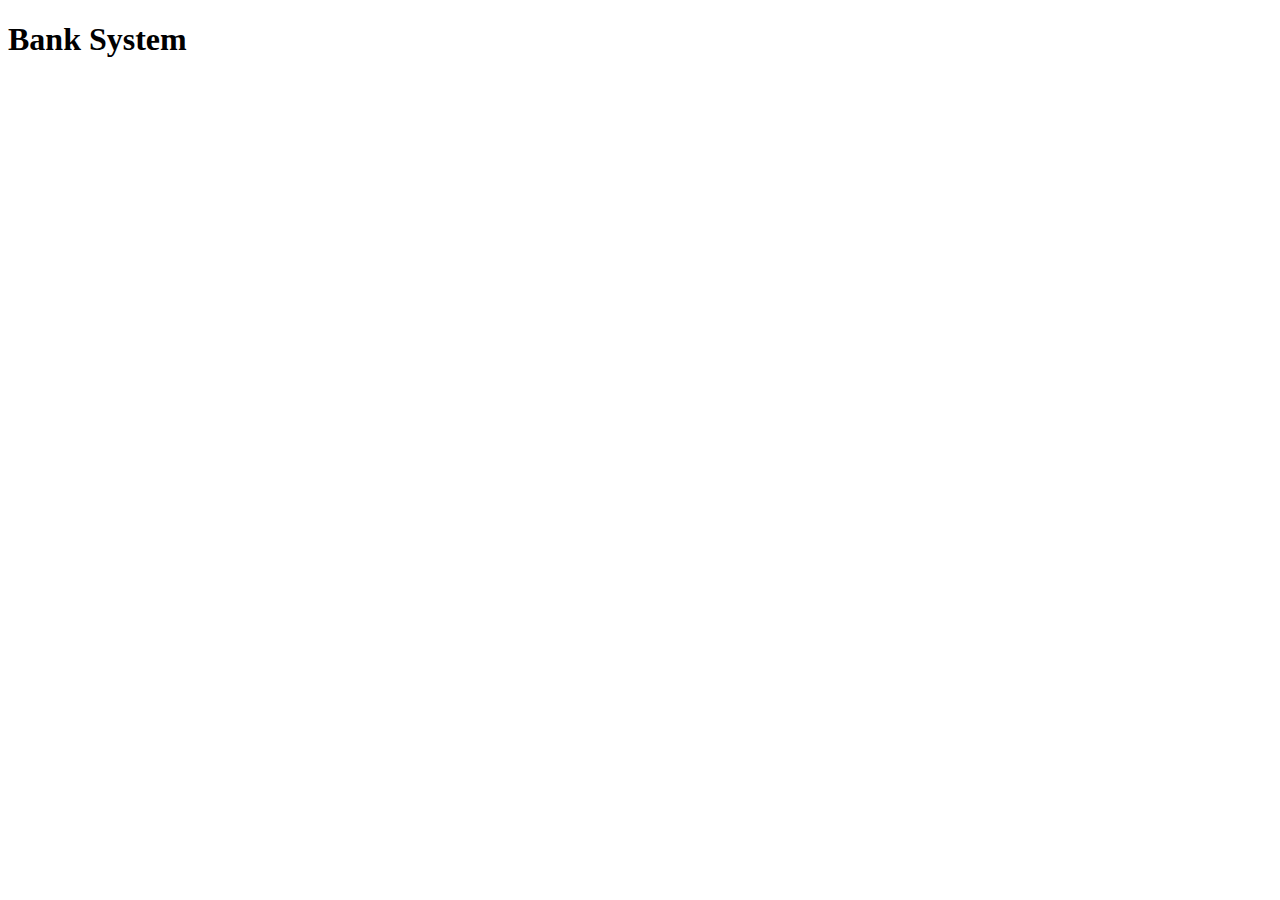
==== BankSystem/index.html @ fa75359d "bankSystem" ====
<!DOCTYPE html>
<html lang="en">
<head>
    <meta charset="UTF-8">
    <meta name="viewport" content="width=device-width, initial-scale=1.0">
    <title>BankSystem</title>
</head>
<body>
    <h1>Bank System</h1>
    <script src="./assets/js/banksystem.js"></script>
</body>
</html>
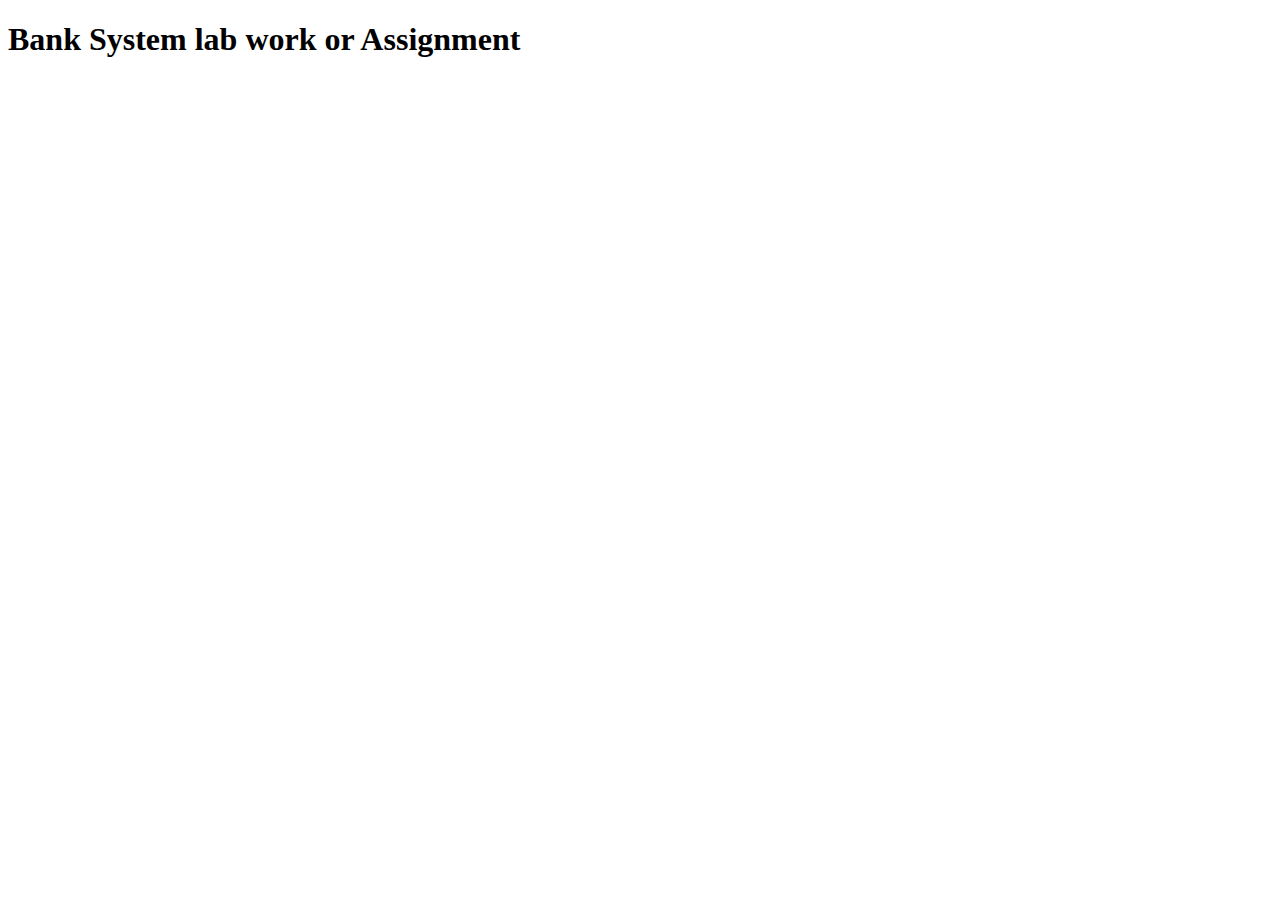
==== commit 1c370381: "finial commit" ====
--- a/BankSystem/index.html
+++ b/BankSystem/index.html
@@ -6,7 +6,7 @@
     <title>BankSystem</title>
 </head>
 <body>
-    <h1>Bank System</h1>
+    <h1>Bank System lab work or Assignment</h1>
     <script src="./assets/js/banksystem.js"></script>
 </body>
 </html>